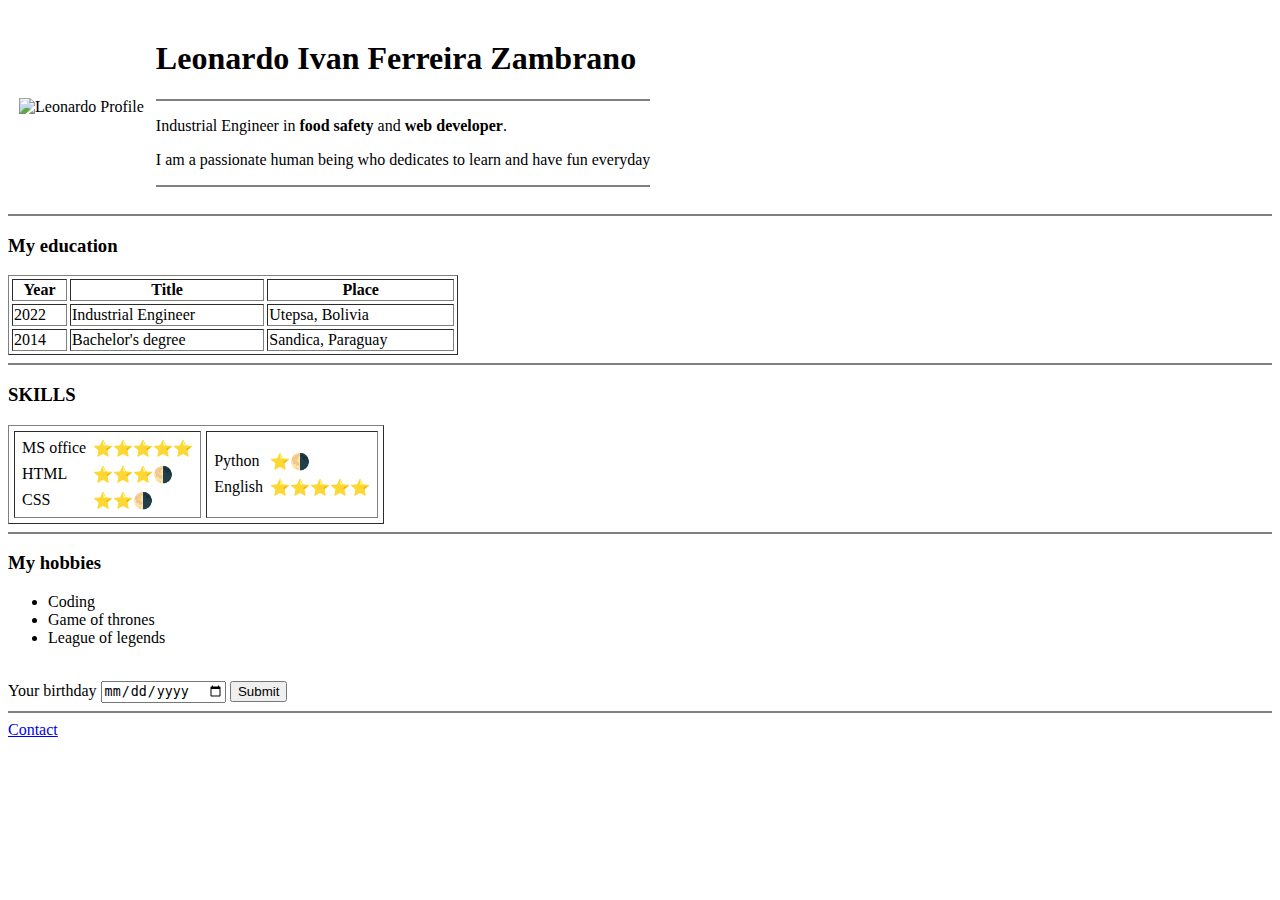
==== index.html @ 433c4e35 "inciial cv files" ====
<!DOCTYPE html>
<html lang="en" dir="ltr">
 <head>
    <meta charset="utf-8">
    <title></title>
 </head>
 <body>
  <table cellspacing="10">
    <tr>
      <td><img src="images/Leo.png" alt="Leonardo Profile" width="250" height="260"></td>
      <td><h1>Leonardo Ivan Ferreira Zambrano</h1>
      <hr size="2" noshade />
      <p>Industrial Engineer in <strong>food safety</strong> and <strong>web developer</strong>.</p>
      <p>I am a passionate human being who dedicates to learn and have fun everyday</p>
      <hr size= "2" noshade /></td>
    </tr>
  </table>
 <hr size="2" noshade />
<h3>My education</h3>
<table cellspacing="3" style="width:450px" border="1">
  <thead>
    <tr>
      <th>Year</th>
      <th>Title</th>
      <th>Place</th>
    </tr>
  </thead>
  <tbody>
    <tr>
      <td>2022</td>
      <td>Industrial Engineer</td>
      <td>Utepsa, Bolivia</td>
    </tr>
    <tr>
      <td>2014</td>
      <td>Bachelor's degree</td>
      <td>Sandica, Paraguay</td>
    </tr>
  </tbody>
</table>

<hr size="2" noshade />
<h3>SKILLS</h3>
<table cellspacing="5" border="1">
  <td>
    <table cellspacing="5">
      <tbody>
        <tr>
          <td>MS office </td>
          <td>⭐⭐⭐⭐⭐</td>
        </tr>
        <tr>
          <td>HTML</td>
          <td>⭐⭐⭐🌗</td>
        </tr>
        <tr>
          <td>CSS </td>
          <td>⭐⭐🌗</td>
        </tr>
      </tbody>
    </table>
  </td>
  <td>
    <table cellspacing="5">
      <tbody>
        <tr>
          <td>Python </td>
          <td>⭐🌗</td>
        </tr>
        <tr>
          <td>English</td>
          <td>⭐⭐⭐⭐⭐</td>
        </tr>
      </tbody>
    </table>
  </td>
</table>

    <hr size="2" noshade />

  <h3>My hobbies</h3>
    <ul>
      <li>Coding</li>
      <li>Game of thrones</li>
      <li>League of legends</li>
    </ul>
<br>
<form class="" action="index.html" method="post">
   <labeL>Your birthday</label>
    <input type="date" name="" value="" >
    <input type="submit" name="" >
</form>

 <hr size="2" noshade />

    <a noshade href="Contact.html">Contact</a>
  </body>
</html>
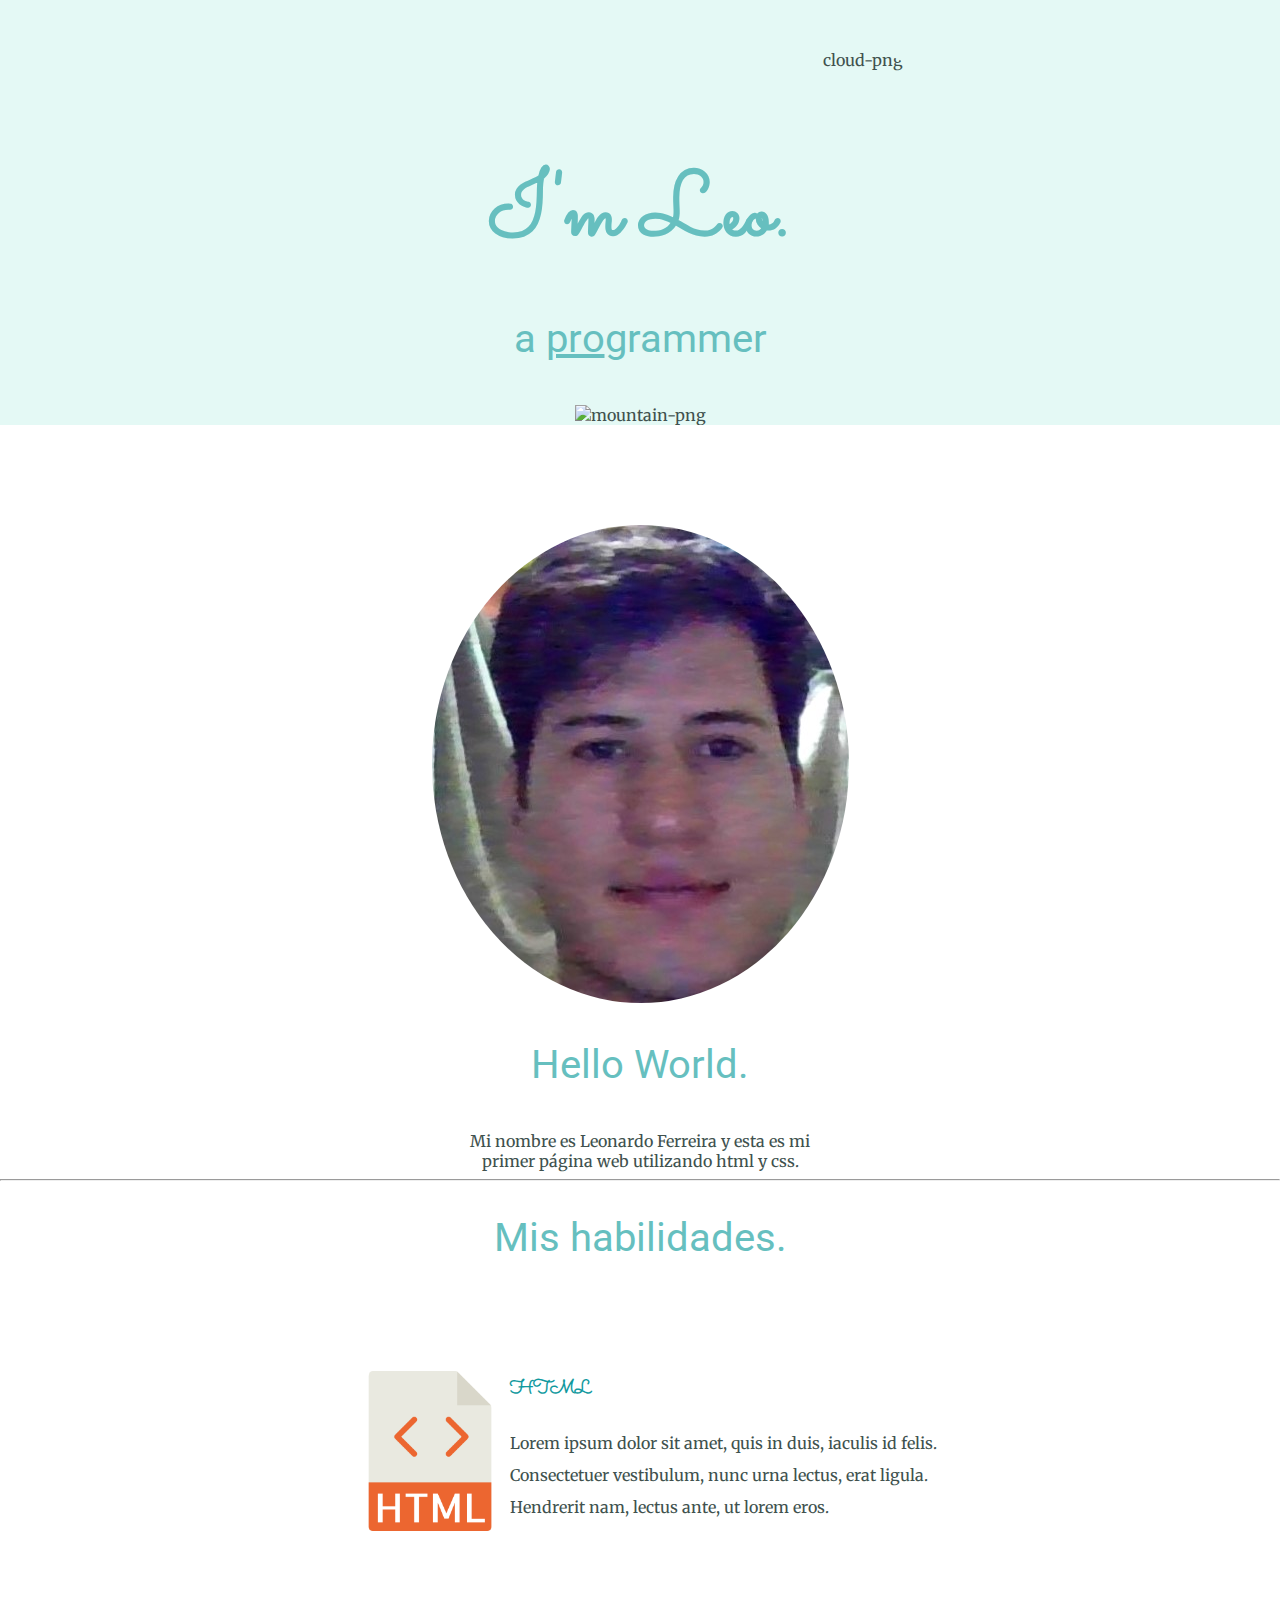
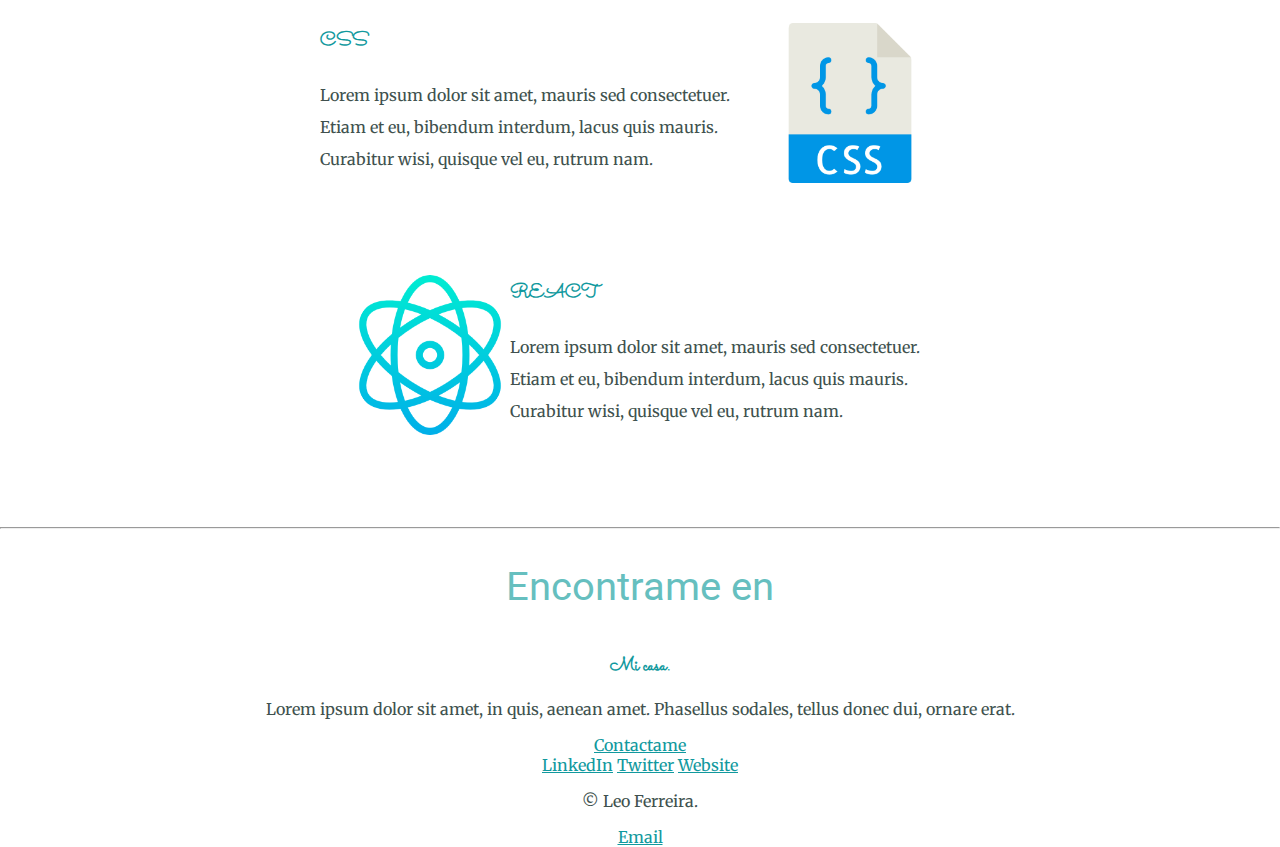
==== commit 72376ac1: "Add files via upload" ====
--- a/index.html
+++ b/index.html
@@ -1,98 +1,65 @@
 <!DOCTYPE html>
-<html lang="en" dir="ltr">
- <head>
-    <meta charset="utf-8">
-    <title></title>
- </head>
- <body>
-  <table cellspacing="10">
-    <tr>
-      <td><img src="images/Leo.png" alt="Leonardo Profile" width="250" height="260"></td>
-      <td><h1>Leonardo Ivan Ferreira Zambrano</h1>
-      <hr size="2" noshade />
-      <p>Industrial Engineer in <strong>food safety</strong> and <strong>web developer</strong>.</p>
-      <p>I am a passionate human being who dedicates to learn and have fun everyday</p>
-      <hr size= "2" noshade /></td>
-    </tr>
-  </table>
- <hr size="2" noshade />
-<h3>My education</h3>
-<table cellspacing="3" style="width:450px" border="1">
-  <thead>
-    <tr>
-      <th>Year</th>
-      <th>Title</th>
-      <th>Place</th>
-    </tr>
-  </thead>
-  <tbody>
-    <tr>
-      <td>2022</td>
-      <td>Industrial Engineer</td>
-      <td>Utepsa, Bolivia</td>
-    </tr>
-    <tr>
-      <td>2014</td>
-      <td>Bachelor's degree</td>
-      <td>Sandica, Paraguay</td>
-    </tr>
-  </tbody>
-</table>
+<html lang="en">
+<head>
+    <meta charset="UTF-8">
+    <meta http-equiv="X-UA-Compatible" content="IE=edge">
+    <meta name="viewport" content="width=device-width, initial-scale=1.0">
+    <link rel="stylesheet" href="css/styles.css">
+    <link rel="icon" href="favicon.ico">
+    <link rel="preconnect" href="https://fonts.googleapis.com">
+    <link rel="preconnect" href="https://fonts.gstatic.com" crossorigin>
+    <link href="https://fonts.googleapis.com/css2?family=Merriweather:wght@300&family=Montserrat:wght@100&family=Roboto:wght@100&family=Sacramento&display=swap" rel="stylesheet">
+    <title>Leo's personal website</title>
+</head>
 
-<hr size="2" noshade />
-<h3>SKILLS</h3>
-<table cellspacing="5" border="1">
-  <td>
-    <table cellspacing="5">
-      <tbody>
-        <tr>
-          <td>MS office </td>
-          <td>⭐⭐⭐⭐⭐</td>
-        </tr>
-        <tr>
-          <td>HTML</td>
-          <td>⭐⭐⭐🌗</td>
-        </tr>
-        <tr>
-          <td>CSS </td>
-          <td>⭐⭐🌗</td>
-        </tr>
-      </tbody>
-    </table>
-  </td>
-  <td>
-    <table cellspacing="5">
-      <tbody>
-        <tr>
-          <td>Python </td>
-          <td>⭐🌗</td>
-        </tr>
-        <tr>
-          <td>English</td>
-          <td>⭐⭐⭐⭐⭐</td>
-        </tr>
-      </tbody>
-    </table>
-  </td>
-</table>
-
-    <hr size="2" noshade />
-
-  <h3>My hobbies</h3>
-    <ul>
-      <li>Coding</li>
-      <li>Game of thrones</li>
-      <li>League of legends</li>
-    </ul>
-<br>
-<form class="" action="index.html" method="post">
-   <labeL>Your birthday</label>
-    <input type="date" name="" value="" >
-    <input type="submit" name="" >
-</form>
-
- <hr size="2" noshade />
-
-    <a noshade href="Contact.html">Contact</a>
-  </body>
-</html>
+<body>
+    
+    <div class="top-container">
+       <img class="top-cloud" src="images/cloud.png" alt="cloud-png" id="cloud-inline">
+        <h1>I'm Leo.</h1>
+        <h2 class="subtitle">a <span class="pro">pro</span>grammer</h2>
+        <img class="bottom-cloud " src="images/cloud.png" alt="cloud-png" >
+        <img class="mountain-size" src="images/mountain.png" alt="mountain-png">
+    </div>   
+    
+    <div class="middle-container" ></div>
+    <div class="profile-pic">
+        <img src="images/profil.png" alt="profile-pic">
+        <h2>Hello World.</h2>
+        <p class="intro">Mi nombre es Leonardo Ferreira y esta es mi primer página web utilizando html y css.</p>
+      </div>
+      <hr>
+      <div class="skills">
+        <h2>Mis habilidades.</h2>   
+        <div class="skill-row">
+          <img class="html" src="images/html.png" alt="html-icon">
+          <h3>HTML</h3>
+          <p>Lorem ipsum dolor sit amet, quis in duis, iaculis id felis. Consectetuer vestibulum, nunc urna lectus, erat ligula. Hendrerit nam, lectus ante, ut lorem eros.</p>
+        </div>
+        <div class="skill-row">
+          <img class="css" src="images/css.png" alt="css-icon">
+          <h3>CSS</h3>
+          <p>Lorem ipsum dolor sit amet, mauris sed consectetuer. Etiam et eu, bibendum interdum, lacus quis mauris. Curabitur wisi, quisque vel eu, rutrum nam.</p>
+        </div>
+        <div class="skill-row">
+            <img class="react" src="images/react.png" alt="react-icon">
+            <h3>REACT</h3>
+            <p>Lorem ipsum dolor sit amet, mauris sed consectetuer. Etiam et eu, bibendum interdum, lacus quis mauris. Curabitur wisi, quisque vel eu, rutrum nam.</p>
+          </div>
+      </div>
+      <hr>
+      <div class="contact-me">
+        <h2>Encontrame en</h2>
+        <h3>Mi casa.</h3>
+        <p>Lorem ipsum dolor sit amet, in quis, aenean amet. Phasellus sodales, tellus donec dui, ornare erat.</p>
+        <a class="btn" href="https://wa.me/59178046233" target="blank">Contactame</a>
+      </div>
+    
+    <div class="bottom-container" ><a class="footer-link" href="https://www.linkedin.com/in/lferreizambrano" target="blank">LinkedIn</a>
+        <a class="footer-link" href="https://twitter.com/" target="blank">Twitter</a>
+        <a class="footer-link" href="https://www.appbrewery.co/" target="blank">Website</a>
+        <p>© Leo Ferreira.</p></div>
+    
+    <div class="contact-me" ><a href="lferreirazambrano@gmail.com">Email</div>
+</body>
+</html>--- a/css/styles.css
+++ b/css/styles.css
@@ -0,0 +1,104 @@
+img {
+  border-radius: 50%;
+}
+
+body {
+  color: #40514e;
+  margin: 0;
+  text-align: center;
+  font-family: "Merriweather", serif;
+}
+h1 {
+  color: #66bfbf;
+  font-size: 5.625rem;
+  margin: 3.125rem auto 0rem auto;
+  font-family: "Sacramento", cursive;
+}
+h2 {
+  color: #66bfbf;
+  font-family: "Roboto", serif;
+  font-size: 2.5rem;
+  font-weight: normal;
+  padding-bottom: 10px;
+}
+
+h3 {
+  color: #11999e;
+  font-family: "Sacramento", cursive;
+}
+
+a {
+  color: #11999e;
+}
+
+.subtitle {
+  font-weight: normal;
+}
+
+.top-container {
+  background-color: #e4f9f5;
+  position: relative;
+  padding-top: 100px;
+}
+.middle-container {
+  margin: 100px 0;
+}
+.bottom-container {
+}
+
+.mountain-size {
+  height: 400px;
+  width: 400px;
+  border-radius: 0;
+}
+
+.skill-row {
+  width: 50%;
+  margin: 100px auto 100px auto;
+  text-align: left;
+  line-height: 2;
+}
+
+.pro {
+  text-decoration: underline;
+}
+
+.html {
+  width: 25%;
+  border-radius: 0;
+  float: left;
+  margin-left: 30px;
+}
+.css {
+  width: 25%;
+  border-radius: 0;
+  float: right;
+  margin-right: 30px;
+}
+
+.react {
+  width: 25%;
+  float: left;
+  margin-left: 30px;
+}
+
+.top-cloud {
+  position: absolute;
+  right: 300px;
+  top: 50px;
+  height: 300px;
+  width: 250px;
+}
+
+.bottom-cloud {
+  position: absolute;
+  left: 300px;
+  bottom: 300px;
+  height: 300px;
+  width: 250px;
+}
+
+.intro {
+  width: 30%;
+  margin: auto;
+}
